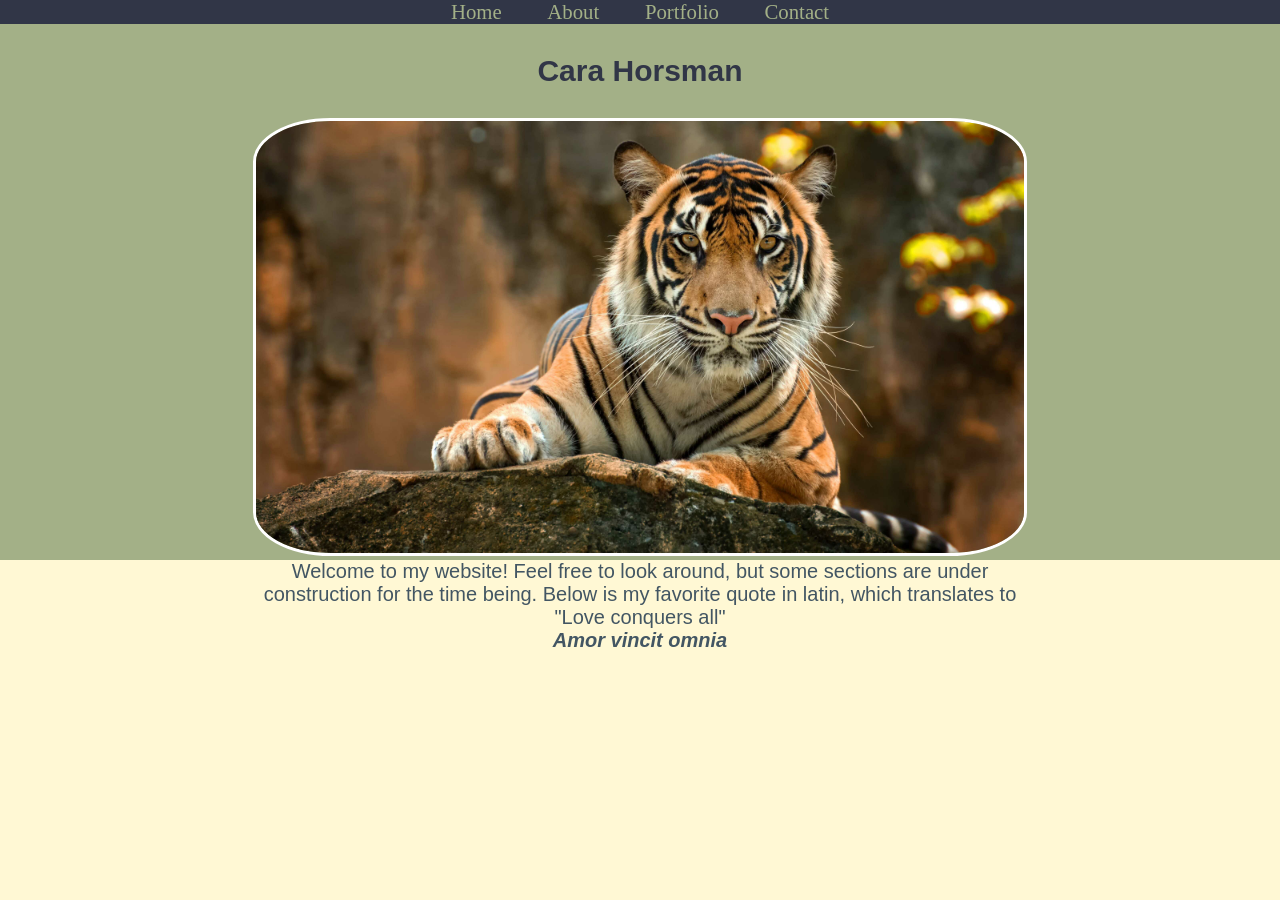
==== index.html @ 9ac759a9 "new file:   Personal-Website.code-workspace modified:   README.md new file:   about.html new file:  " ====
<!DOCTYPE html>
<html>
  <head>
    
    <title>Cara Horsman</title>
    <meta charset="utf-8" />
	  <meta http-equiv="X-UA-Compatible" content="IE=edge" />
	  <meta name="viewport" content="width=device-width, initial-scale=1" />

	  <!-- link the webpage's stylesheet -->
	  <link rel="stylesheet" href="/style.css" />

	  <!-- link the webpage's JavaScript file -->
	  <script src="/script.js" defer></script>

  </head>
  
  <body>
    <header>
      <nav>
        <ul>
          <li>
            <a href="index.html">Home</a>
          </li>
          <li>
            <a href="about.html">About</a>
          </li>
          <li>
            <a href="portfolio.html">Portfolio</a>
          </li>
          <li>
            <a href="contact.html">Contact</a>
          </li>
        </ul>
      </nav>
      <h1>Cara Horsman</h1>

          <img src="assets/tiger.jpg"alt="A majestic tiger looks away from camera, another lays behind it">
      </header>
    <main>
      <p>Welcome to my website! Feel free to look around, but some sections are under construction for the time being. Below is my favorite quote in latin, which translates to "Love conquers all"</p>
      <p id="amorQuote">Amor vincit omnia</p>    
    </main>
  </body>
</html>
---- style.css ----
/* STYLE SECTIONING TAGS */
*{
  margin: 0px;
  padding: 0px;
  text-align: center
 }
body {
 background-color: #FFF8D4; 
}
header {
  background-color: #A3B087;
  text-align: center;
}
main {
  margin-top: 0;
  margin-bottom: 0;
  margin-right: 20%;
  margin-left: 20%;
  text-align: center;
}


/* STYLE TEXT */

h1 {
  font-family: 'Arial', sans-serif;
  text-align: center;
  color: #313647;
  font-size: 30px;
  padding-bottom: 1em;
  padding-top: 1em;
  font-weight: bolder;
}
p {
  font-family: 'Arial', sans-serif;
  text-align: center;
  color: #435663;
  font-size: 20px;
  font-weight: normal;
}

/* STYLE IMAGES */
img {
  max-width: 60%;
  border-radius: 10%;
  border: 3px solid white;
}
/* STYLE NAV BAR */

ul {
  list-style: none;
  background-color: #313647;
  overflow: hidden;
  padding: 1
}
li {
  display: inline;
  text-align: center;
}
li a{
  text-decoration: none;
  color: #A3B087;
  padding: 1em;
  font-size: 1.3em;
}
li a:hover{
  background-color: #FFF8D4;
  
}

/* CLASSES */
.tleftAlign {
  text-align: left;
}
.trightAlign {
  text-align: right;
}
.ileftAlign {
  display: block;
  margin-left: 0;
  margin-right: auto; 
}
.irightAlign {
  display: block;
  margin-left: auto;
  margin-right: 0; 
}

/* IDS */
#amorQuote {
  color: #435663;
  font-weight: bold;
  font-style: italic
}
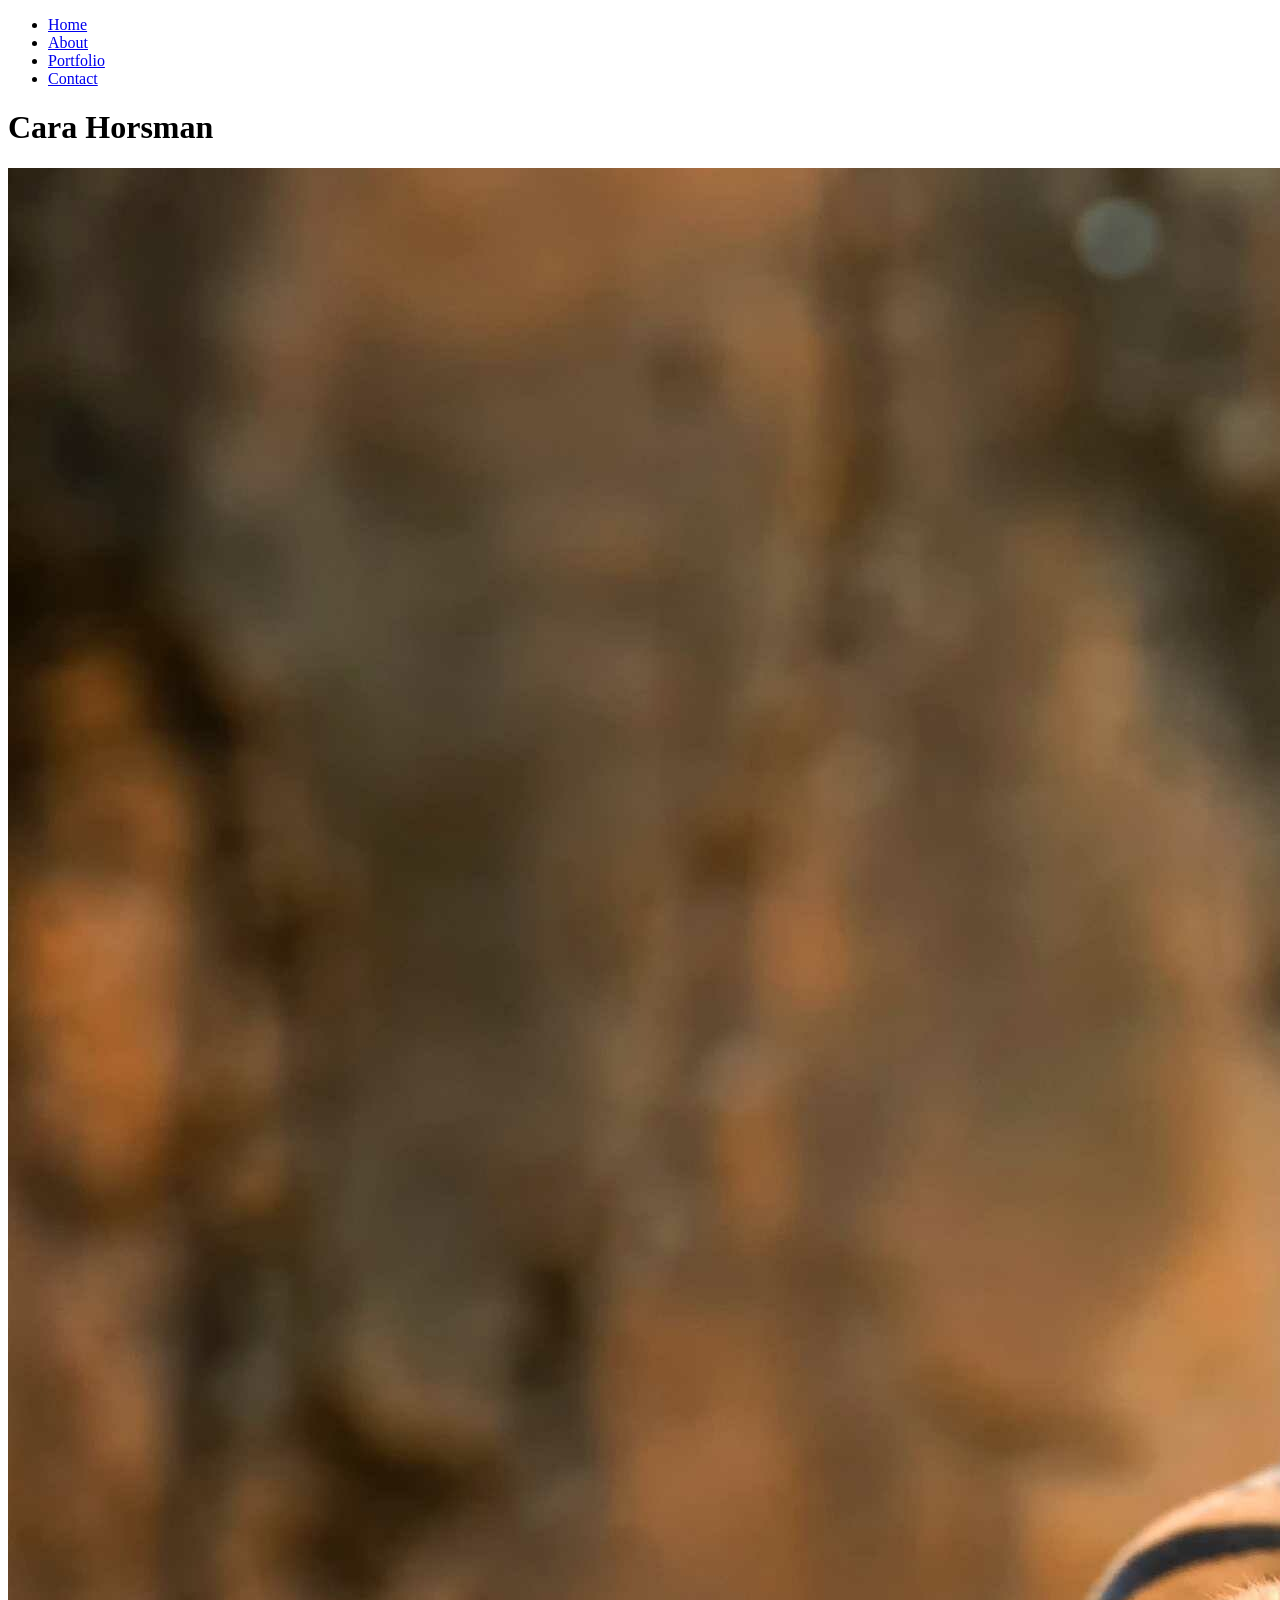
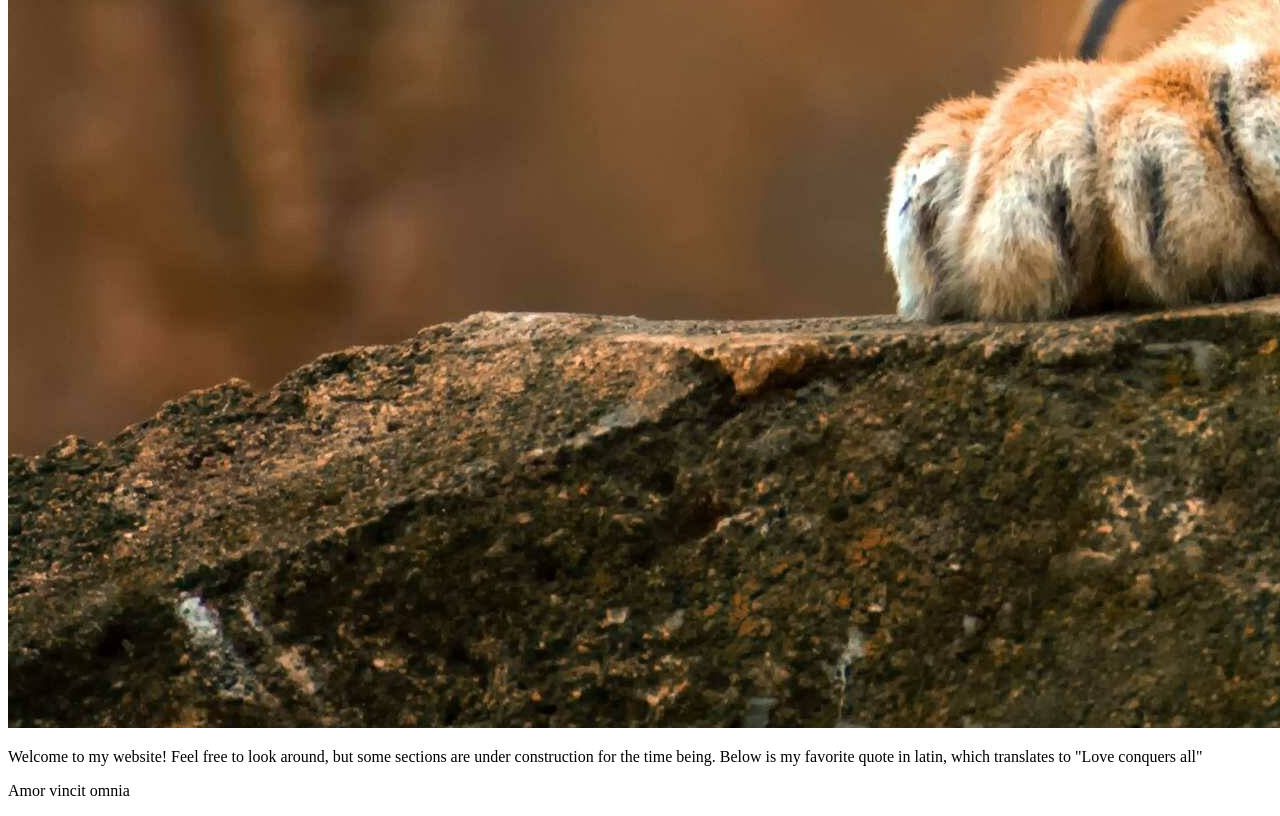
==== commit 84aabd65: "Update CSS link path" ====
--- a/index.html
+++ b/index.html
@@ -3,15 +3,14 @@
   <head>
     
     <title>Cara Horsman</title>
-    <meta charset="utf-8" />
-	  <meta http-equiv="X-UA-Compatible" content="IE=edge" />
-	  <meta name="viewport" content="width=device-width, initial-scale=1" />
+    <meta charset="utf-8"/>
+	  <meta http-equiv="X-UA-Compatible" content="IE=edge"/>
+	  <meta name="viewport" content="width=device-width, initial-scale=1"/>
 
 	  <!-- link the webpage's stylesheet -->
-	  <link rel="stylesheet" href="/style.css" />
+	  <link rel="stylesheet" href="/Personal-Website/style.css">
 
-	  <!-- link the webpage's JavaScript file -->
-	  <script src="/script.js" defer></script>
+
 
   </head>
   
@@ -42,4 +41,4 @@
       <p id="amorQuote">Amor vincit omnia</p>    
     </main>
   </body>
-</html>+</html>
